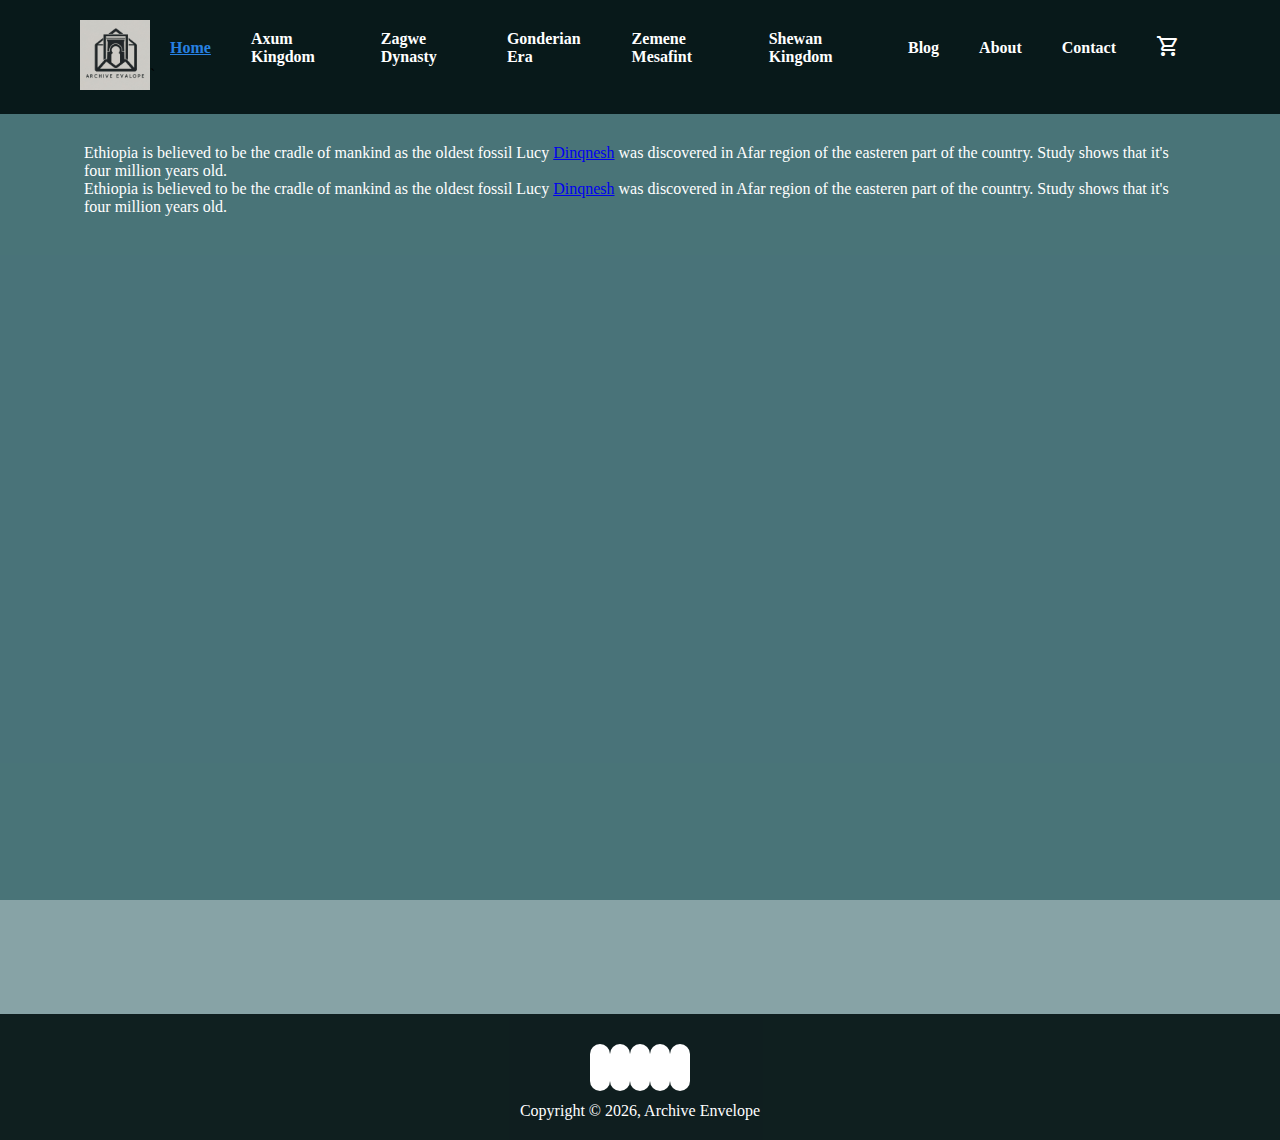
==== index.html @ b6de40f4 "Edited index.html" ====
<!DOCTYPE html>
<html lang="en">
<head>
  <meta charset="UTF-8">
  <meta name="viewport" content="width=device-width, initial-scale=1.0">
  <title>History</title>
  <link rel="stylesheet" href="https://fonts.googleapis.com/css2?family=Material+Symbols+Outlined:opsz,wght,FILL,GRAD@20..48,100..700,0..1,-50..200" />
  <link rel="stylesheet" href="https://cdnjs.cloudflare.com/ajax/libs/font-awesome/6.5.1/css/all.min.css" integrity="sha512-DTOQO9RWCH3ppGqcWaEA1BIZOC6xxalwEsw9c2QQeAIftl+Vegovlnee1c9QX4TctnWMn13TZye+giMm8e2LwA==" crossorigin="anonymous" referrerpolicy="no-referrer" />
  <link href="index.css" rel="stylesheet">
</head>
<body>
  <section id="header">
    <a href="#"><img src="images/logoAxum.jpeg" width="70px" height="70px" class="logo" alt="logo"></a>
    <div>
      <ul id="navbar">
        <li><a class="active" href="index.html">Home</a></li>
        <li><a href="Axum.html">Axum Kingdom</a></li>
        <li><a href="zagew.html">Zagwe Dynasty</a></li>
        <li><a href="Gonder.html">Gonderian Era</a></li>
        <li><a href="zemeneMesafint.html">Zemene Mesafint</a></li>
        <li><a href="shewa.html">Shewan Kingdom</a></li>
        <li><a href="blog.html">Blog</a></li>
        <li><a href="about.html">About</a></li>
        <li><a href="contact.html">Contact</a></li>
        <li><a href="cart.html"> <span class="material-symbols-outlined">
          shopping_cart
          </span></a></li>
      </ul>`
    </div>  
  </section>
  <section class="main">
    <p>Ethiopia is believed to be the cradle of mankind as the oldest fossil Lucy <a href="https://en.wikipedia.org/wiki/Lucy_(Australopithecus)">Dinqnesh</a> was discovered in Afar region of the easteren part of the country. Study shows that it's four million years old.</p>
    <p>Ethiopia is believed to be the cradle of mankind as the oldest fossil Lucy <a href="https://en.wikipedia.org/wiki/Lucy_(Australopithecus)">Dinqnesh</a> was discovered in Afar region of the easteren part of the country. Study shows that it's four million years old.</p>
    
  </section>

  <footer class="footer-container">
      <div class="social-icons">
        <a href=""><i class="fa-brands fa-facebook"></i></a>
        <a href=""><i class="fa-brands fa-twitter"></i></a>
        <a href=""><i class="fa-brands fa-instagram"></i></a>
        <a href=""><i class="fa-brands fa-github"></i></a>
        <a href=""><i class="fa-brands fa-linkedin"></i></a>
      </div>
      <div class="copyright"> <span>Copyright &copy; <script>document.write(new Date().getFullYear());</script>, Archive Envelope</span></p>
      </div>
  </footer>
</body>
</html>
---- index.css ----
*{
  padding: 0;
  margin: 0;
  box-sizing: border-box;
}
html,body{
  width: 100%;
  height: 100%;
  font-family: 'Times New Roman', Times, serif;
  background-color: rgba(8, 65, 73, 0.488);
  min-height: 100%;
  flex-direction: column;
}
#header{
  display: flex;
  align-items: center;
  justify-content: space-between;
  padding: 20px 80px;
  background-color:rgba(1, 15, 15, 0.895);
}
#navbar{
  display: flex;
  align-items: center;
  justify-content:center;
}
#navbar li{
  list-style: none;
  padding: 0 20px;
  text-decoration: none;
  position: relative;
}
#navbar li a{
  text-decoration: none;
  font-size: 16px;
  font-weight: 600;
  color: #1a1a1a;
  border-radius: 10%;
  color: white;
}
#navbar li a:hover,
#navbar li a.active{
  color: rgb(39, 129, 226);
  text-decoration: underline;

  }
#navbar li a:active{
  color: green;
}
.main{
  width: 90vw;
  margin: 0 auto;
  padding: 30px 20px;
  min-height: 100%;
  /* background: linear-gradient(green yellow red); */
  background-repeat: no-repeat;
  background-size: cover;
  color: white;

}
.footer-container{
  position: relative;
  align-items: center;
  justify-content: space-between;
  padding: 20px;
  background-color:rgba(1, 15, 15, 0.895);
  text-align: center;
  position: relative;
  clear: both;
  margin-top: auto;
  color: white;
}
.social-icons{
  list-style: none;
  display: inline-block;
  margin: 20px;
}
.social-icons a{
  background-color: rgb(255, 255, 255);
  border-radius: 50%;
  color: black;
  padding: 10px;
  border-radius: 60px;
  font-size: 25px;
}
.social-icons a:hover{
  color: rgb(235, 121, 14);
}
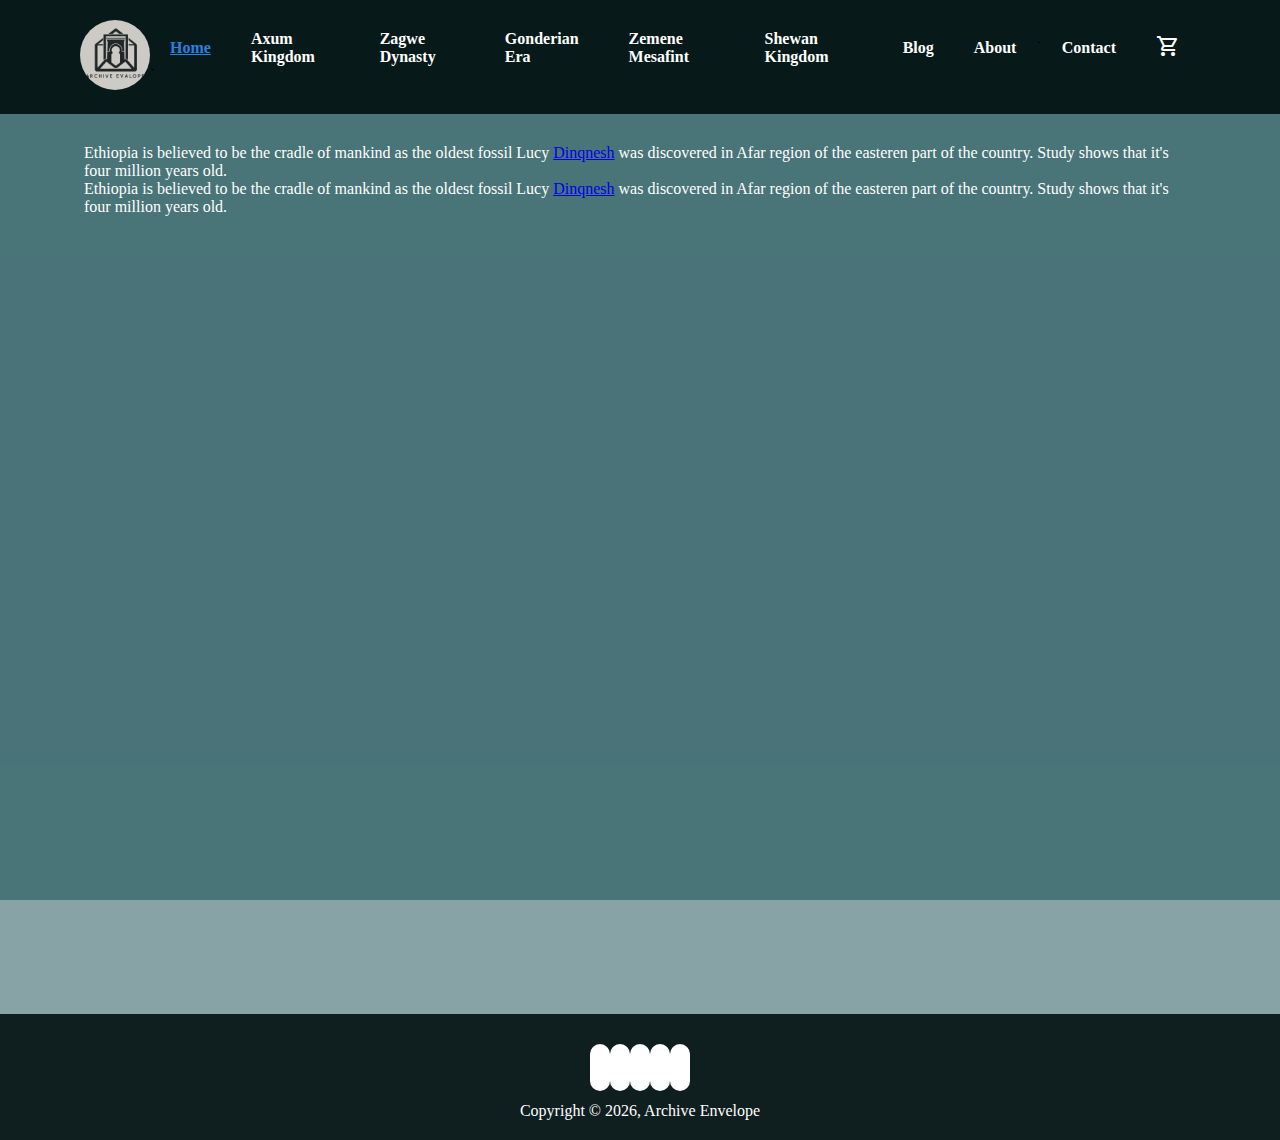
==== commit 528ce88f: "IDK" ====
--- a/index.html
+++ b/index.html
@@ -20,7 +20,7 @@
         <li><a href="zemeneMesafint.html">Zemene Mesafint</a></li>
         <li><a href="shewa.html">Shewan Kingdom</a></li>
         <li><a href="blog.html">Blog</a></li>
-        <li><a href="about.html">About</a></li>
+        <li><a href="about.html">About</a></li>`
         <li><a href="contact.html">Contact</a></li>
         <li><a href="cart.html"> <span class="material-symbols-outlined">
           shopping_cart
--- a/index.css
+++ b/index.css
@@ -11,6 +11,9 @@
   background-color: rgba(8, 65, 73, 0.488);
   min-height: 100%;
   flex-direction: column;
+}
+.logo{
+  border-radius: 50%;
 }
 #header{
   display: flex;
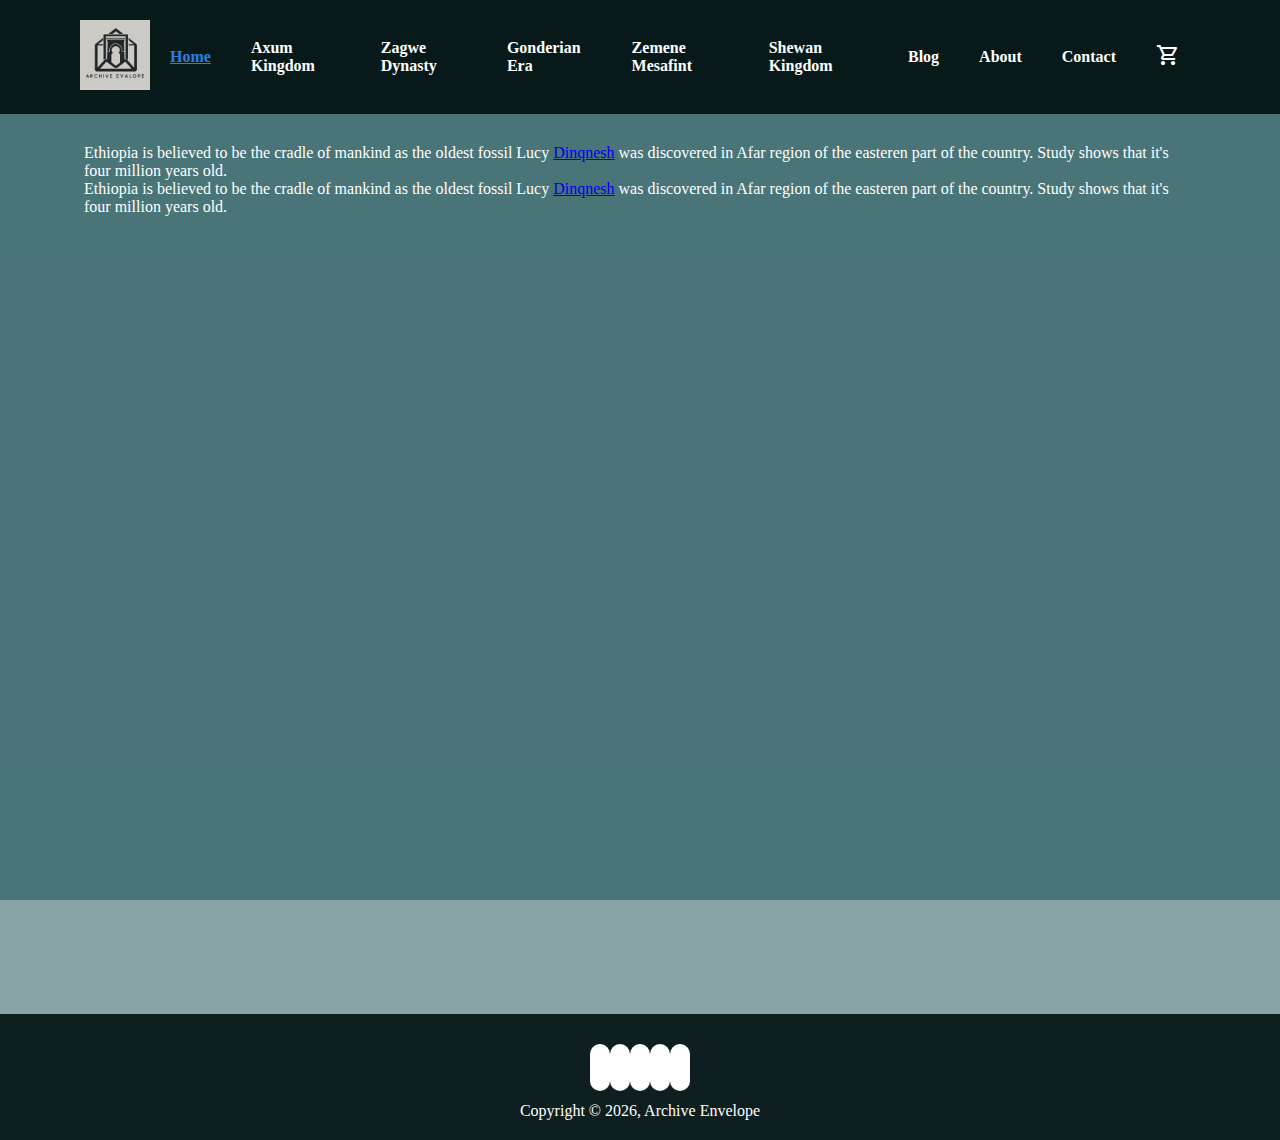
==== commit a7d77c2d: "add some item" ====
--- a/index.html
+++ b/index.html
@@ -3,10 +3,10 @@
 <head>
   <meta charset="UTF-8">
   <meta name="viewport" content="width=device-width, initial-scale=1.0">
-  <title>History</title>
+  <title>Archieveenvelope</title>
   <link rel="stylesheet" href="https://fonts.googleapis.com/css2?family=Material+Symbols+Outlined:opsz,wght,FILL,GRAD@20..48,100..700,0..1,-50..200" />
   <link rel="stylesheet" href="https://cdnjs.cloudflare.com/ajax/libs/font-awesome/6.5.1/css/all.min.css" integrity="sha512-DTOQO9RWCH3ppGqcWaEA1BIZOC6xxalwEsw9c2QQeAIftl+Vegovlnee1c9QX4TctnWMn13TZye+giMm8e2LwA==" crossorigin="anonymous" referrerpolicy="no-referrer" />
-  <link href="index.css" rel="stylesheet">
+  <link href="style/index.css" rel="stylesheet">
 </head>
 <body>
   <section id="header">
@@ -14,18 +14,18 @@
     <div>
       <ul id="navbar">
         <li><a class="active" href="index.html">Home</a></li>
-        <li><a href="Axum.html">Axum Kingdom</a></li>
+        <li><a href="axum.html">Axum Kingdom</a></li>
         <li><a href="zagew.html">Zagwe Dynasty</a></li>
-        <li><a href="Gonder.html">Gonderian Era</a></li>
+        <li><a href="gonder.html">Gonderian Era</a></li>
         <li><a href="zemeneMesafint.html">Zemene Mesafint</a></li>
         <li><a href="shewa.html">Shewan Kingdom</a></li>
         <li><a href="blog.html">Blog</a></li>
-        <li><a href="about.html">About</a></li>`
+        <li><a href="about.html">About</a></li>
         <li><a href="contact.html">Contact</a></li>
         <li><a href="cart.html"> <span class="material-symbols-outlined">
           shopping_cart
           </span></a></li>
-      </ul>`
+      </ul>
     </div>  
   </section>
   <section class="main">
--- a/style/index.css
+++ b/style/index.css
@@ -0,0 +1,88 @@
+
+*{
+  padding: 0;
+  margin: 0;
+  box-sizing: border-box;
+}
+html,body{
+  width: 100%;
+  height: 100%;
+  font-family: 'Times New Roman', Times, serif;
+  background-color: rgba(8, 65, 73, 0.488);
+  min-height: 100%;
+  flex-direction: column;
+}
+#header{
+  display: flex;
+  align-items: center;
+  justify-content: space-between;
+  padding: 20px 80px;
+  background-color:rgba(1, 15, 15, 0.895);
+}
+#navbar{
+  display: flex;
+  align-items: center;
+  justify-content:center;
+}
+#navbar li{
+  list-style: none;
+  padding: 0 20px;
+  text-decoration: none;
+  position: relative;
+}
+#navbar li a{
+  text-decoration: none;
+  font-size: 16px;
+  font-weight: 600;
+  color: #1a1a1a;
+  border-radius: 10%;
+  color: white;
+}
+#navbar li a:hover,
+#navbar li a.active{
+  color: rgb(39, 129, 226);
+  text-decoration: underline;
+
+  }
+#navbar li a:active{
+  color: green;
+}
+.main{
+  width: 90vw;
+  margin: 0 auto;
+  padding: 30px 20px;
+  min-height: 100%;
+  /* background: linear-gradient(green yellow red); */
+  background-repeat: no-repeat;
+  background-size: cover;
+  color: white;
+
+}
+.footer-container{
+  position: relative;
+  align-items: center;
+  justify-content: space-between;
+  padding: 20px;
+  background-color:rgba(1, 15, 15, 0.895);
+  text-align: center;
+  position: relative;
+  clear: both;
+  margin-top: auto;
+  color: white;
+}
+.social-icons{
+  list-style: none;
+  display: inline-block;
+  margin: 20px;
+}
+.social-icons a{
+  background-color: rgb(255, 255, 255);
+  border-radius: 50%;
+  color: black;
+  padding: 10px;
+  border-radius: 60px;
+  font-size: 25px;
+}
+.social-icons a:hover{
+  color: rgb(235, 121, 14);
+}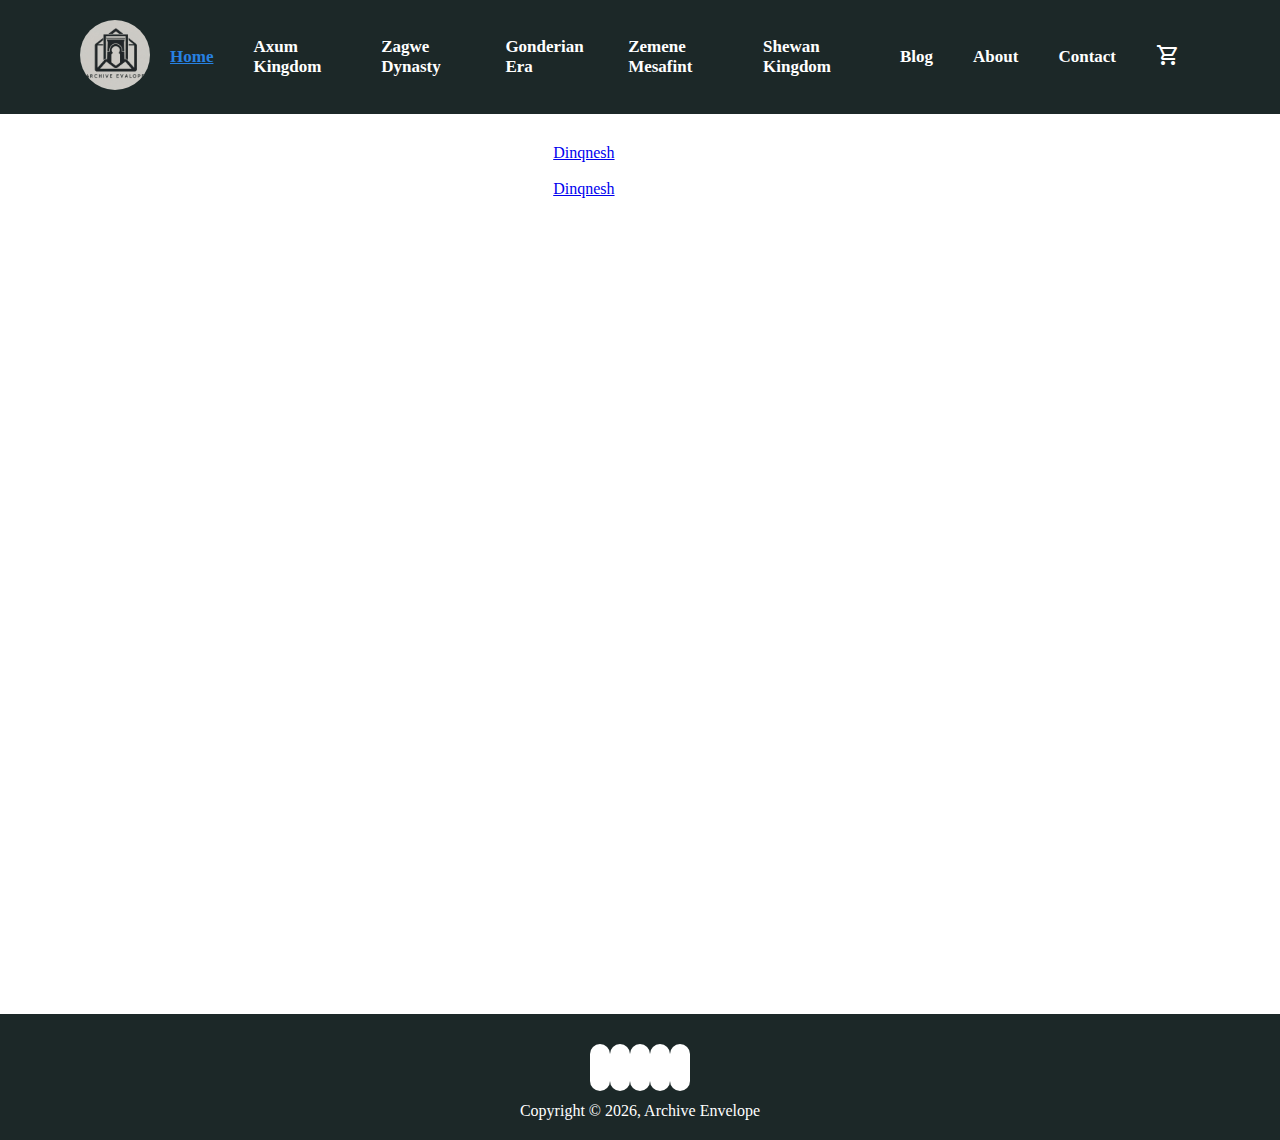
==== commit 9ec6e071: "some text message" ====
--- a/index.html
+++ b/index.html
@@ -6,7 +6,7 @@
   <title>Archieveenvelope</title>
   <link rel="stylesheet" href="https://fonts.googleapis.com/css2?family=Material+Symbols+Outlined:opsz,wght,FILL,GRAD@20..48,100..700,0..1,-50..200" />
   <link rel="stylesheet" href="https://cdnjs.cloudflare.com/ajax/libs/font-awesome/6.5.1/css/all.min.css" integrity="sha512-DTOQO9RWCH3ppGqcWaEA1BIZOC6xxalwEsw9c2QQeAIftl+Vegovlnee1c9QX4TctnWMn13TZye+giMm8e2LwA==" crossorigin="anonymous" referrerpolicy="no-referrer" />
-  <link href="style/index.css" rel="stylesheet">
+  <link href="index.css" rel="stylesheet">
 </head>
 <body>
   <section id="header">
--- a/index.css
+++ b/index.css
@@ -0,0 +1,93 @@
+
+*{
+  padding: 0;
+  margin: 0;
+  box-sizing: border-box;
+}
+html,body{
+  width: 100%;
+  height: 100%;
+  font-family: 'Times New Roman', Times, serif;
+  min-height: 100%;
+  flex-direction: column;
+}
+.logo{
+  border-radius: 50%;
+}
+#header{
+  display: flex;
+  align-items: center;
+  justify-content: space-between;
+  padding: 20px 80px;
+  background-color:rgba(1, 15, 15, 0.895);
+}
+#navbar{
+  display: flex;
+  align-items: center;
+  justify-content:center;
+}
+#navbar li{
+  list-style: none;
+  padding: 0 20px;
+  text-decoration: none;
+  position: relative;
+}
+
+#navbar li a{
+  text-decoration: none;
+  font-size: 16px;
+  font-weight: 600;
+  color: #1a1a1a;
+  border-radius: 10%;
+  color: white;
+  font-size: 17px;
+}
+
+#navbar li a:hover,
+#navbar li a.active{
+  color: rgb(39, 129, 226);
+  text-decoration: underline;
+
+  }
+#navbar li a:active{
+  color: green;
+}
+.main{
+  width: 90vw;
+  margin: 0 auto;
+  padding: 30px 20px;
+  min-height: 100%;
+  /* background: linear-gradient(green yellow red); */
+  background-repeat: no-repeat;
+  background-size: cover;
+  color: white;
+
+}
+.footer-container{
+  position: relative;
+  align-items: center;
+  justify-content: space-between;
+  padding: 20px;
+  background-color:rgba(1, 15, 15, 0.895);
+  text-align: center;
+  position: relative;
+  clear: both;
+  margin-top: auto;
+  color: white;
+}
+.social-icons{
+  list-style: none;
+  display: inline-block;
+  margin: 20px;
+}
+.social-icons a{
+  background-color: rgb(255, 255, 255);
+  border-radius: 50%;
+  color: black;
+  padding: 10px;
+  border-radius: 60px;
+  font-size: 25px;
+}
+.social-icons a:hover{
+  color: rgb(235, 121, 14);
+}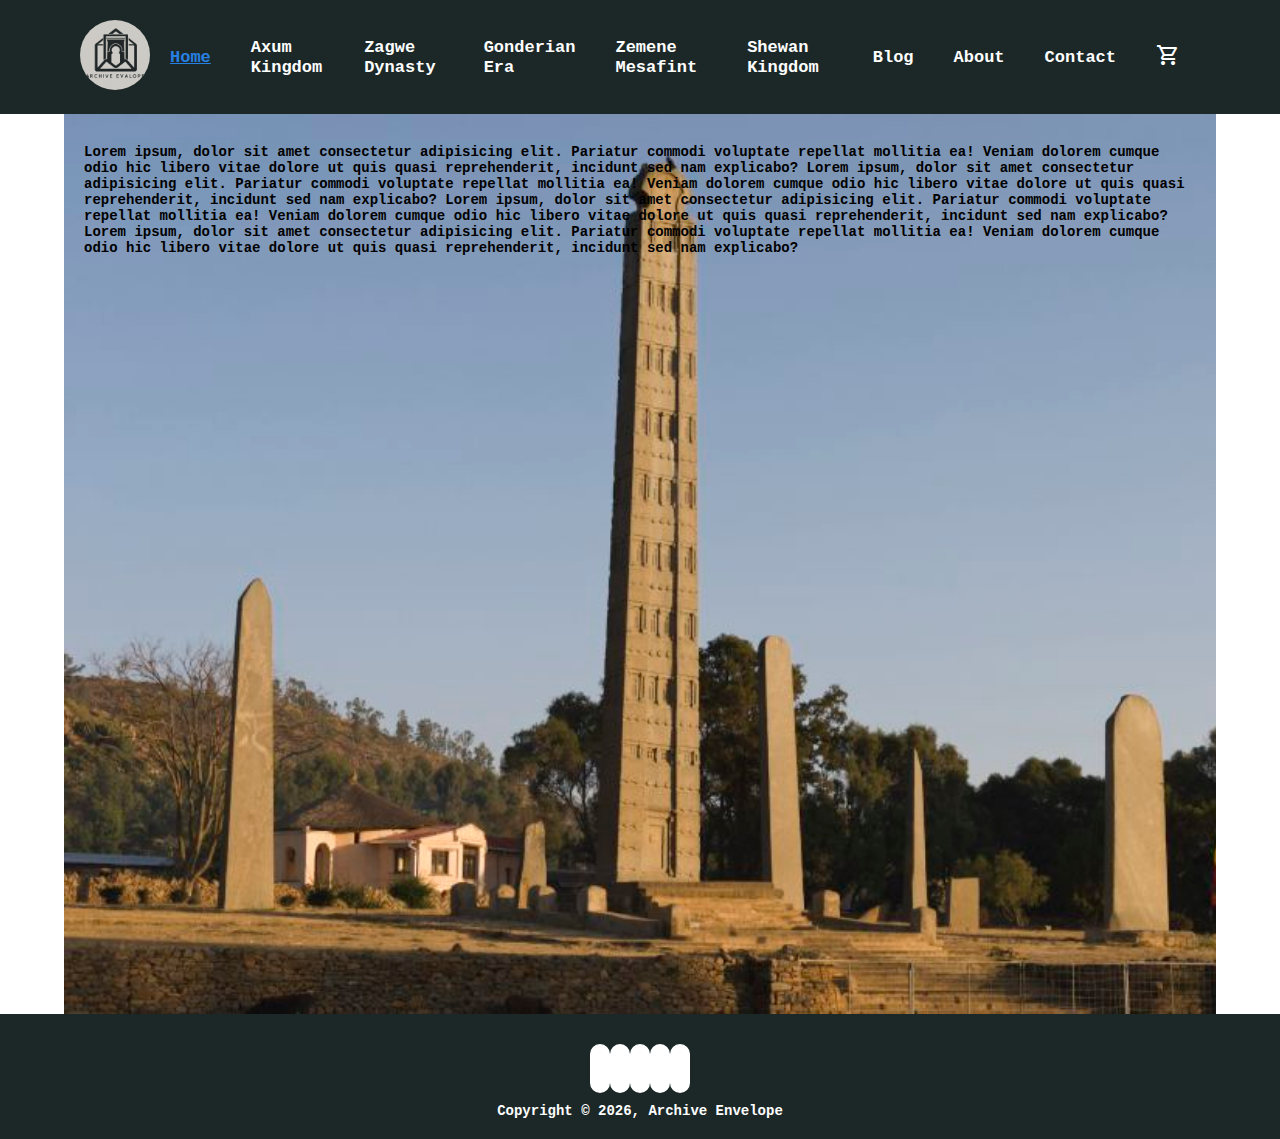
==== commit e251809b: "updated contact page" ====
--- a/index.html
+++ b/index.html
@@ -29,9 +29,11 @@
     </div>  
   </section>
   <section class="main">
-    <p>Ethiopia is believed to be the cradle of mankind as the oldest fossil Lucy <a href="https://en.wikipedia.org/wiki/Lucy_(Australopithecus)">Dinqnesh</a> was discovered in Afar region of the easteren part of the country. Study shows that it's four million years old.</p>
-    <p>Ethiopia is believed to be the cradle of mankind as the oldest fossil Lucy <a href="https://en.wikipedia.org/wiki/Lucy_(Australopithecus)">Dinqnesh</a> was discovered in Afar region of the easteren part of the country. Study shows that it's four million years old.</p>
-    
+    <p>Lorem ipsum, dolor sit amet consectetur adipisicing elit. Pariatur commodi voluptate repellat mollitia ea! Veniam dolorem cumque odio hic libero vitae dolore ut quis quasi reprehenderit, incidunt sed nam explicabo?
+      Lorem ipsum, dolor sit amet consectetur adipisicing elit. Pariatur commodi voluptate repellat mollitia ea! Veniam dolorem cumque odio hic libero vitae dolore ut quis quasi reprehenderit, incidunt sed nam explicabo?
+      Lorem ipsum, dolor sit amet consectetur adipisicing elit. Pariatur commodi voluptate repellat mollitia ea! Veniam dolorem cumque odio hic libero vitae dolore ut quis quasi reprehenderit, incidunt sed nam explicabo?
+      Lorem ipsum, dolor sit amet consectetur adipisicing elit. Pariatur commodi voluptate repellat mollitia ea! Veniam dolorem cumque odio hic libero vitae dolore ut quis quasi reprehenderit, incidunt sed nam explicabo?
+    </p>
   </section>
 
   <footer class="footer-container">
--- a/index.css
+++ b/index.css
@@ -10,6 +10,9 @@
   font-family: 'Times New Roman', Times, serif;
   min-height: 100%;
   flex-direction: column;
+  font-family: 'Courier New', Courier, monospace;
+  font-size: 14px;
+  font-weight: 600;
 }
 .logo{
   border-radius: 50%;
@@ -31,6 +34,7 @@
   padding: 0 20px;
   text-decoration: none;
   position: relative;
+  font-size: 18px;
 }
 
 #navbar li a{
@@ -57,12 +61,11 @@
   margin: 0 auto;
   padding: 30px 20px;
   min-height: 100%;
-  /* background: linear-gradient(green yellow red); */
+  background-image: url(images/king-ezana.jpeg);
   background-repeat: no-repeat;
   background-size: cover;
-  color: white;
+}
 
-}
 .footer-container{
   position: relative;
   align-items: center;
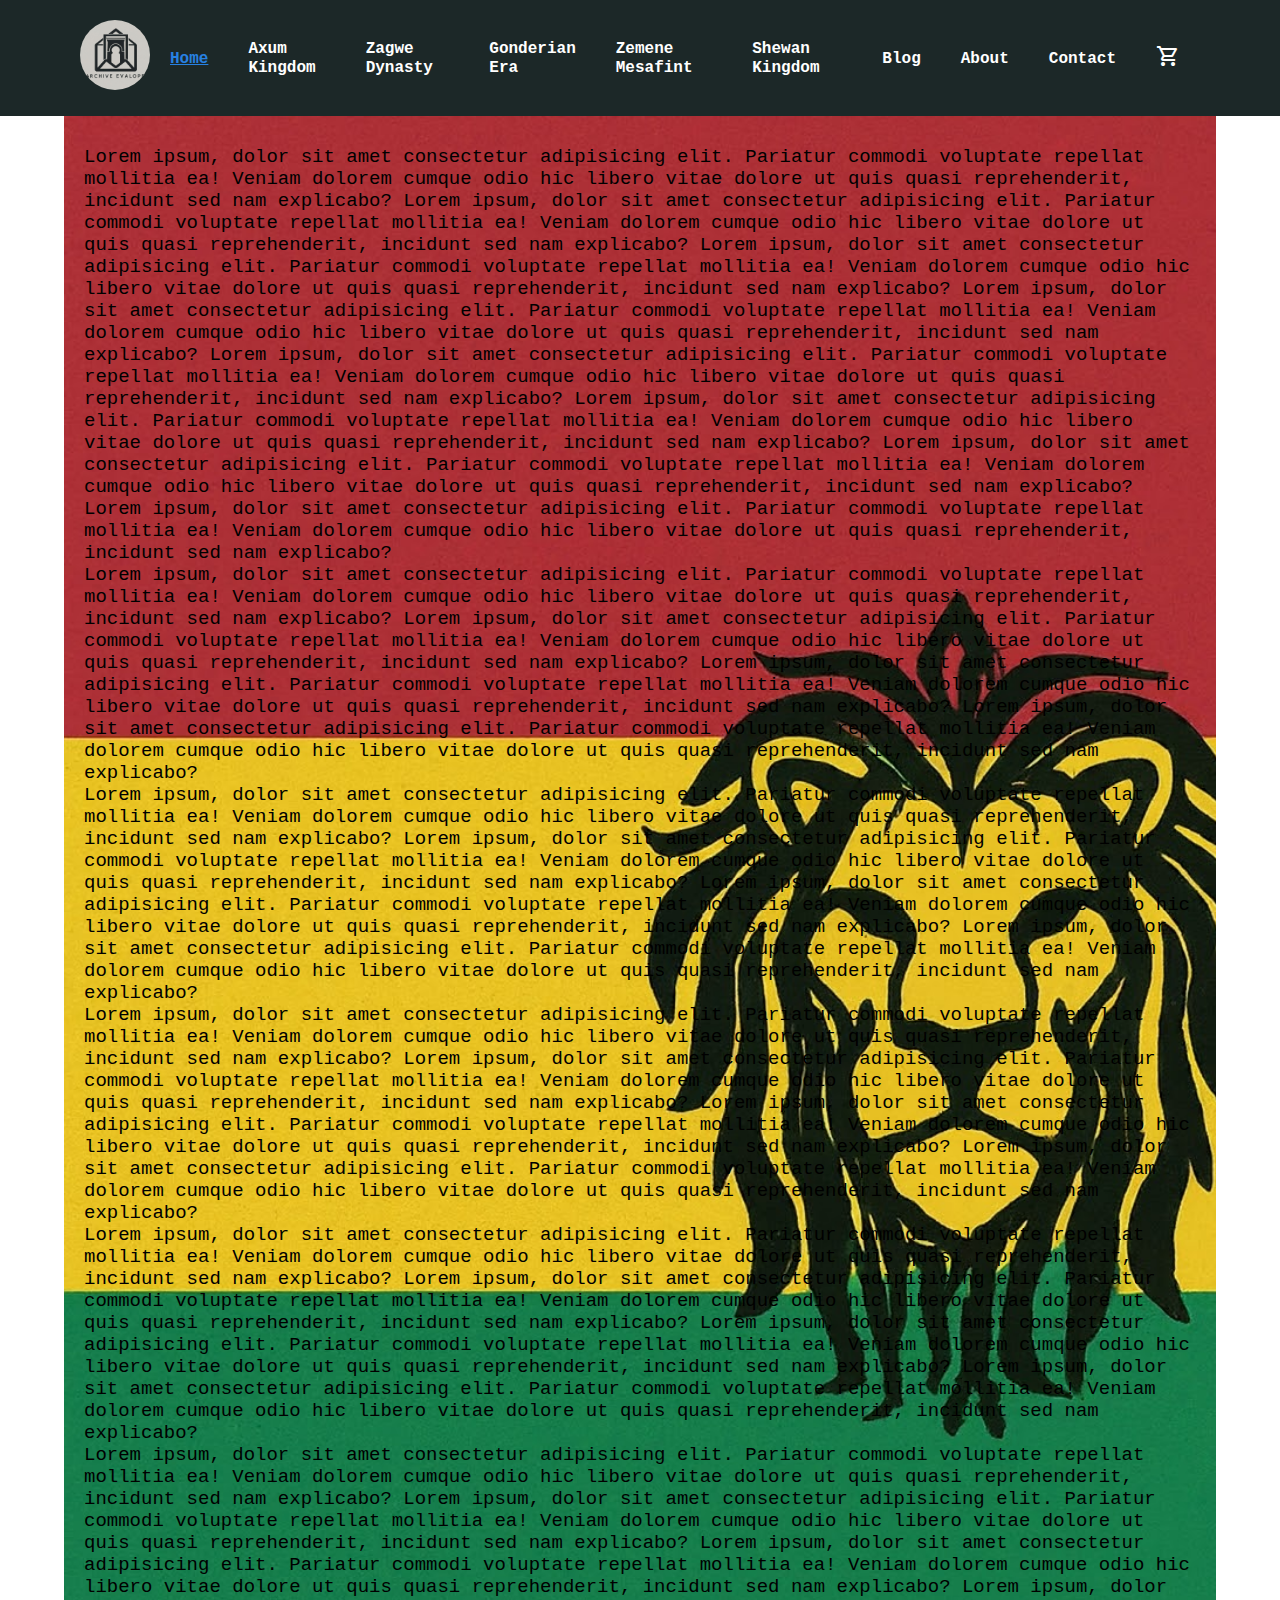
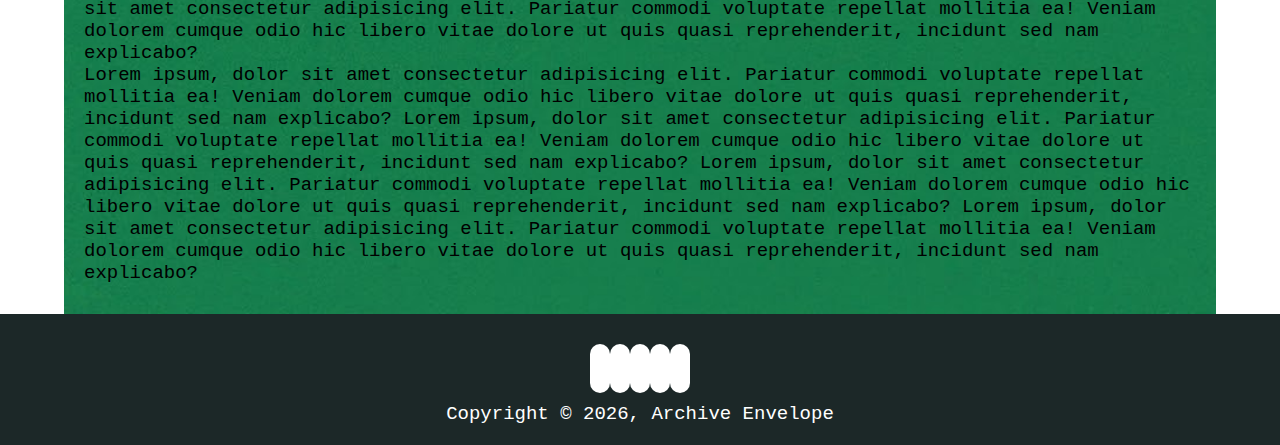
==== commit 8cea0b60: "main eedit the background color" ====
--- a/index.html
+++ b/index.html
@@ -33,6 +33,34 @@
       Lorem ipsum, dolor sit amet consectetur adipisicing elit. Pariatur commodi voluptate repellat mollitia ea! Veniam dolorem cumque odio hic libero vitae dolore ut quis quasi reprehenderit, incidunt sed nam explicabo?
       Lorem ipsum, dolor sit amet consectetur adipisicing elit. Pariatur commodi voluptate repellat mollitia ea! Veniam dolorem cumque odio hic libero vitae dolore ut quis quasi reprehenderit, incidunt sed nam explicabo?
       Lorem ipsum, dolor sit amet consectetur adipisicing elit. Pariatur commodi voluptate repellat mollitia ea! Veniam dolorem cumque odio hic libero vitae dolore ut quis quasi reprehenderit, incidunt sed nam explicabo?
+      Lorem ipsum, dolor sit amet consectetur adipisicing elit. Pariatur commodi voluptate repellat mollitia ea! Veniam dolorem cumque odio hic libero vitae dolore ut quis quasi reprehenderit, incidunt sed nam explicabo?
+        Lorem ipsum, dolor sit amet consectetur adipisicing elit. Pariatur commodi voluptate repellat mollitia ea! Veniam dolorem cumque odio hic libero vitae dolore ut quis quasi reprehenderit, incidunt sed nam explicabo?
+        Lorem ipsum, dolor sit amet consectetur adipisicing elit. Pariatur commodi voluptate repellat mollitia ea! Veniam dolorem cumque odio hic libero vitae dolore ut quis quasi reprehenderit, incidunt sed nam explicabo?
+        Lorem ipsum, dolor sit amet consectetur adipisicing elit. Pariatur commodi voluptate repellat mollitia ea! Veniam dolorem cumque odio hic libero vitae dolore ut quis quasi reprehenderit, incidunt sed nam explicabo?
+        <p>Lorem ipsum, dolor sit amet consectetur adipisicing elit. Pariatur commodi voluptate repellat mollitia ea! Veniam dolorem cumque odio hic libero vitae dolore ut quis quasi reprehenderit, incidunt sed nam explicabo?
+          Lorem ipsum, dolor sit amet consectetur adipisicing elit. Pariatur commodi voluptate repellat mollitia ea! Veniam dolorem cumque odio hic libero vitae dolore ut quis quasi reprehenderit, incidunt sed nam explicabo?
+          Lorem ipsum, dolor sit amet consectetur adipisicing elit. Pariatur commodi voluptate repellat mollitia ea! Veniam dolorem cumque odio hic libero vitae dolore ut quis quasi reprehenderit, incidunt sed nam explicabo?
+          Lorem ipsum, dolor sit amet consectetur adipisicing elit. Pariatur commodi voluptate repellat mollitia ea! Veniam dolorem cumque odio hic libero vitae dolore ut quis quasi reprehenderit, incidunt sed nam explicabo?
+          <p>Lorem ipsum, dolor sit amet consectetur adipisicing elit. Pariatur commodi voluptate repellat mollitia ea! Veniam dolorem cumque odio hic libero vitae dolore ut quis quasi reprehenderit, incidunt sed nam explicabo?
+            Lorem ipsum, dolor sit amet consectetur adipisicing elit. Pariatur commodi voluptate repellat mollitia ea! Veniam dolorem cumque odio hic libero vitae dolore ut quis quasi reprehenderit, incidunt sed nam explicabo?
+            Lorem ipsum, dolor sit amet consectetur adipisicing elit. Pariatur commodi voluptate repellat mollitia ea! Veniam dolorem cumque odio hic libero vitae dolore ut quis quasi reprehenderit, incidunt sed nam explicabo?
+            Lorem ipsum, dolor sit amet consectetur adipisicing elit. Pariatur commodi voluptate repellat mollitia ea! Veniam dolorem cumque odio hic libero vitae dolore ut quis quasi reprehenderit, incidunt sed nam explicabo?
+            <p>Lorem ipsum, dolor sit amet consectetur adipisicing elit. Pariatur commodi voluptate repellat mollitia ea! Veniam dolorem cumque odio hic libero vitae dolore ut quis quasi reprehenderit, incidunt sed nam explicabo?
+              Lorem ipsum, dolor sit amet consectetur adipisicing elit. Pariatur commodi voluptate repellat mollitia ea! Veniam dolorem cumque odio hic libero vitae dolore ut quis quasi reprehenderit, incidunt sed nam explicabo?
+              Lorem ipsum, dolor sit amet consectetur adipisicing elit. Pariatur commodi voluptate repellat mollitia ea! Veniam dolorem cumque odio hic libero vitae dolore ut quis quasi reprehenderit, incidunt sed nam explicabo?
+              Lorem ipsum, dolor sit amet consectetur adipisicing elit. Pariatur commodi voluptate repellat mollitia ea! Veniam dolorem cumque odio hic libero vitae dolore ut quis quasi reprehenderit, incidunt sed nam explicabo?
+              <p>Lorem ipsum, dolor sit amet consectetur adipisicing elit. Pariatur commodi voluptate repellat mollitia ea! Veniam dolorem cumque odio hic libero vitae dolore ut quis quasi reprehenderit, incidunt sed nam explicabo?
+                Lorem ipsum, dolor sit amet consectetur adipisicing elit. Pariatur commodi voluptate repellat mollitia ea! Veniam dolorem cumque odio hic libero vitae dolore ut quis quasi reprehenderit, incidunt sed nam explicabo?
+                Lorem ipsum, dolor sit amet consectetur adipisicing elit. Pariatur commodi voluptate repellat mollitia ea! Veniam dolorem cumque odio hic libero vitae dolore ut quis quasi reprehenderit, incidunt sed nam explicabo?
+                Lorem ipsum, dolor sit amet consectetur adipisicing elit. Pariatur commodi voluptate repellat mollitia ea! Veniam dolorem cumque odio hic libero vitae dolore ut quis quasi reprehenderit, incidunt sed nam explicabo?
+                <p>Lorem ipsum, dolor sit amet consectetur adipisicing elit. Pariatur commodi voluptate repellat mollitia ea! Veniam dolorem cumque odio hic libero vitae dolore ut quis quasi reprehenderit, incidunt sed nam explicabo?
+                  Lorem ipsum, dolor sit amet consectetur adipisicing elit. Pariatur commodi voluptate repellat mollitia ea! Veniam dolorem cumque odio hic libero vitae dolore ut quis quasi reprehenderit, incidunt sed nam explicabo?
+                  Lorem ipsum, dolor sit amet consectetur adipisicing elit. Pariatur commodi voluptate repellat mollitia ea! Veniam dolorem cumque odio hic libero vitae dolore ut quis quasi reprehenderit, incidunt sed nam explicabo?
+                  Lorem ipsum, dolor sit amet consectetur adipisicing elit. Pariatur commodi voluptate repellat mollitia ea! Veniam dolorem cumque odio hic libero vitae dolore ut quis quasi reprehenderit, incidunt sed nam explicabo?
+                  <p>Lorem ipsum, dolor sit amet consectetur adipisicing elit. Pariatur commodi voluptate repellat mollitia ea! Veniam dolorem cumque odio hic libero vitae dolore ut quis quasi reprehenderit, incidunt sed nam explicabo?
+                    Lorem ipsum, dolor sit amet consectetur adipisicing elit. Pariatur commodi voluptate repellat mollitia ea! Veniam dolorem cumque odio hic libero vitae dolore ut quis quasi reprehenderit, incidunt sed nam explicabo?
+                    Lorem ipsum, dolor sit amet consectetur adipisicing elit. Pariatur commodi voluptate repellat mollitia ea! Veniam dolorem cumque odio hic libero vitae dolore ut quis quasi reprehenderit, incidunt sed nam explicabo?
+                    Lorem ipsum, dolor sit amet consectetur adipisicing elit. Pariatur commodi voluptate repellat mollitia ea! Veniam dolorem cumque odio hic libero vitae dolore ut quis quasi reprehenderit, incidunt sed nam explicabo?
     </p>
   </section>
 
--- a/index.css
+++ b/index.css
@@ -11,8 +11,7 @@
   min-height: 100%;
   flex-direction: column;
   font-family: 'Courier New', Courier, monospace;
-  font-size: 14px;
-  font-weight: 600;
+  font-size: 19px;
 }
 .logo{
   border-radius: 50%;
@@ -34,7 +33,7 @@
   padding: 0 20px;
   text-decoration: none;
   position: relative;
-  font-size: 18px;
+  font-size: 17px;
 }
 
 #navbar li a{
@@ -44,7 +43,6 @@
   color: #1a1a1a;
   border-radius: 10%;
   color: white;
-  font-size: 17px;
 }
 
 #navbar li a:hover,
@@ -61,7 +59,7 @@
   margin: 0 auto;
   padding: 30px 20px;
   min-height: 100%;
-  background-image: url(images/king-ezana.jpeg);
+  background-image: url(images/lion.jpeg);
   background-repeat: no-repeat;
   background-size: cover;
 }
